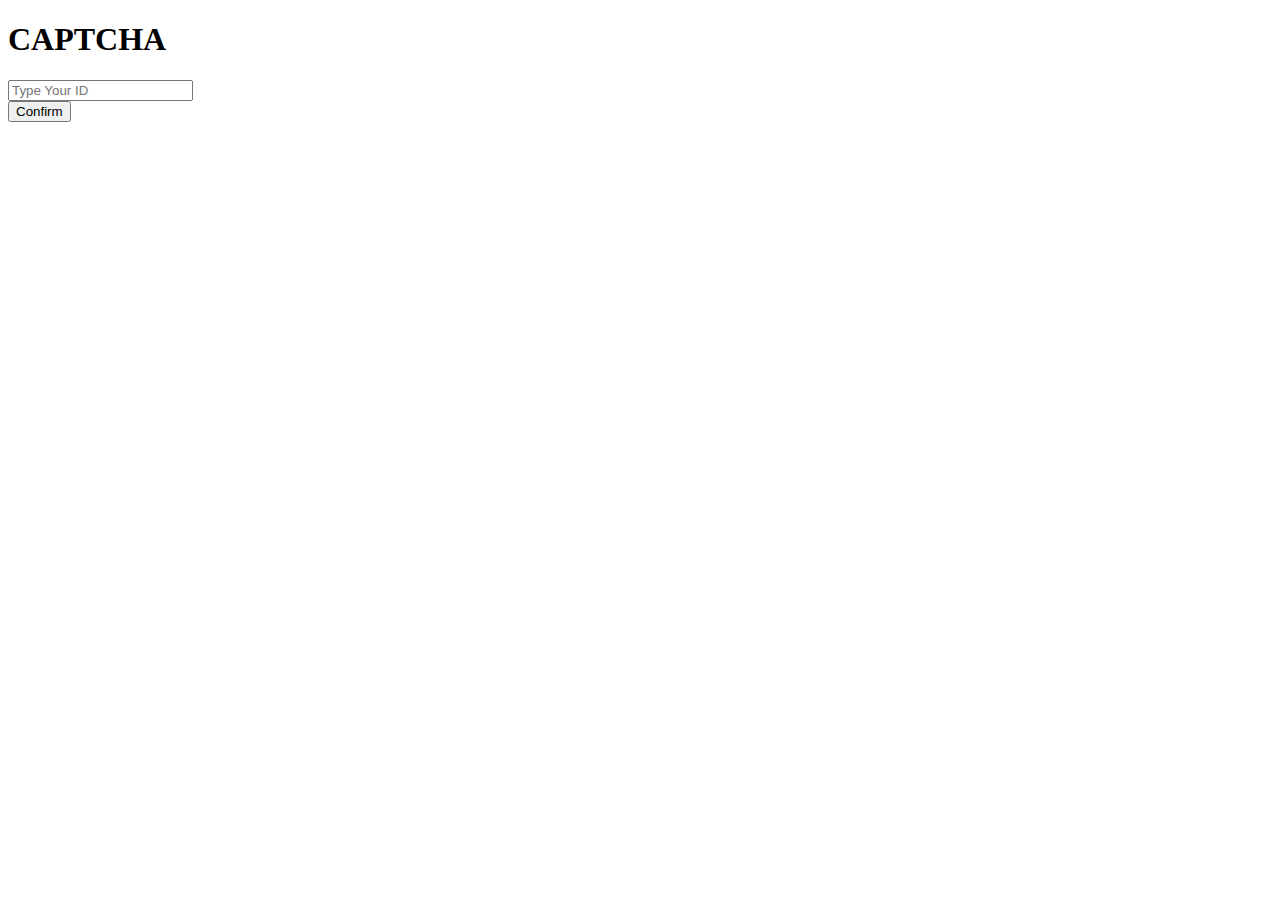
==== index.html @ b2cd631d "Add files via upload" ====
<!DOCTYPE html>
<html lang="en">
  <head>
    <meta charset="UTF-8" />
    <meta name="viewport" content="width=device-width, initial-scale=1.0" />
    <title>Index</title>
    <link rel="stylesheet" href="indexStyle.css" />
    <script src="app.js"></script>
  </head>
  <body>
    <h1>CAPTCHA</h1>
    <div class="input">
      <input
        type="text"
        name="userid"
        id="userid"
        placeholder="Type Your ID"
      />
    </div>
    <input type="button" value="Confirm" onclick="Confirm()" />


  </body>
</html>
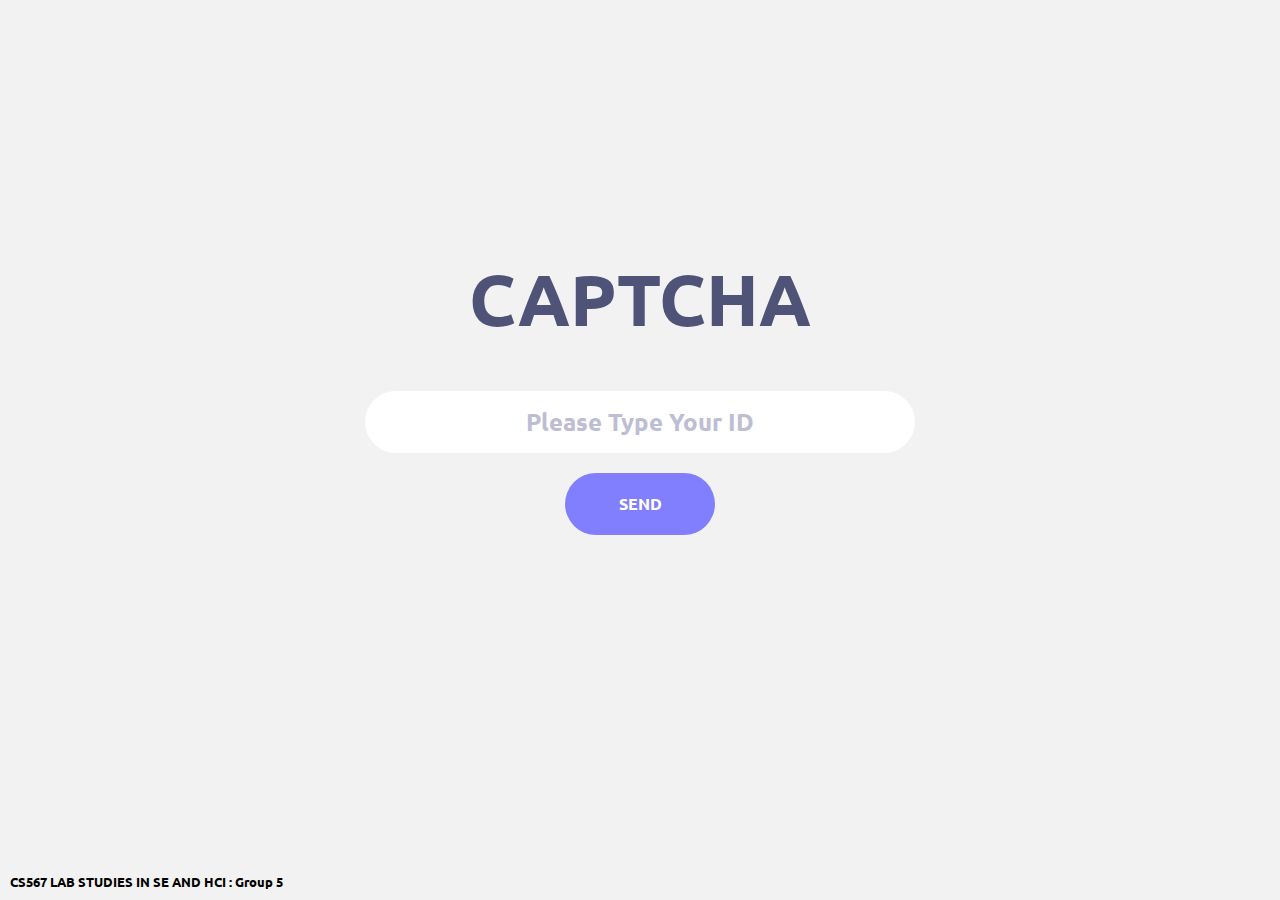
==== commit 8f51f3b0: "Add files via upload" ====
--- a/index.html
+++ b/index.html
@@ -4,21 +4,27 @@
     <meta charset="UTF-8" />
     <meta name="viewport" content="width=device-width, initial-scale=1.0" />
     <title>Index</title>
-    <link rel="stylesheet" href="indexStyle.css" />
+  	<link rel="stylesheet" type="text/css" href="css/main.css">
     <script src="app.js"></script>
   </head>
   <body>
-    <h1>CAPTCHA</h1>
-    <div class="input">
-      <input
-        type="text"
-        name="userid"
-        id="userid"
-        placeholder="Type Your ID"
-      />
+    <div class="container1">
+      <div class="container2">
+        <span class="title">
+          CAPTCHA
+        </span>
+        <input class="uid" type="text" name="uid" id="uid" placeholder="Please Type Your ID" />
+        <div class="container3">
+					<button class="container4" type="button" onclick="Confirm()">
+						<span>
+							Send
+						</span>
+					</button>
+				</div>
+      </div>
     </div>
-    <input type="button" value="Confirm" onclick="Confirm()" />
-
-
+    <footer>
+      <small>CS567 LAB STUDIES IN SE AND HCI : Group 5</small>
+    </footer>
   </body>
 </html>
--- a/css/main.css
+++ b/css/main.css
@@ -0,0 +1,314 @@
+@font-face {
+  font-family: Ubuntu-Bold;
+  src: url('../fonts/ubuntu/Ubuntu-Bold.ttf');
+}
+* {
+	margin: 0px;
+	padding: 0px;
+	box-sizing: border-box;
+}
+
+body, html {
+	height: 100%;
+	font-family: Ubuntu-Bold, sans-serif;
+}
+footer {
+   position:absolute;
+   bottom:0;
+   width:100%;
+   height:40px;   /* Height of the footer */
+   padding: 10px;
+}
+h1,h2,h3,h4,h5,h6 {
+	margin: 0px;
+  text-align:center;
+  line-height: 5
+}
+
+/*---------------------------------------------*/
+input {
+	outline: none;
+	border: none;
+}
+
+input[type="number"] {
+    -moz-appearance: textfield;
+    appearance: none;
+    -webkit-appearance: none;
+}
+
+input[type="number"]::-webkit-outer-spin-button,
+input[type="number"]::-webkit-inner-spin-button {
+    -webkit-appearance: none;
+}
+
+textarea {
+  outline: none;
+  border: none;
+}
+
+textarea:focus, input:focus {
+  border-color: transparent !important;
+}
+
+input::-webkit-input-placeholder { color: #bdbdd3;}
+input:-moz-placeholder { color: #bdbdd3;}
+input::-moz-placeholder { color: #bdbdd3;}
+input:-ms-input-placeholder { color: #bdbdd3;}
+
+textarea::-webkit-input-placeholder { color: #bdbdd3;}
+textarea:-moz-placeholder { color: #bdbdd3;}
+textarea::-moz-placeholder { color: #bdbdd3;}
+textarea:-ms-input-placeholder { color: #bdbdd3;}
+
+/*---------------------------------------------*/
+button {
+	outline: none !important;
+	border: none;
+	background: transparent;
+}
+
+button:hover {
+	cursor: pointer;
+}
+
+iframe {
+	border: none !important;
+}
+
+img {
+  border: 3px solid #ddd;
+  border-radius: 10px;
+  padding: 10px;
+  width: 520px;
+  height: 140px;
+  text-align:center;
+  margin: 20px;
+}
+
+.container1 {
+  width: 100%;
+  min-height: 100vh;
+  display: -webkit-box;
+  display: -webkit-flex;
+  display: -moz-box;
+  display: -ms-flexbox;
+  display: flex;
+  flex-wrap: wrap;
+  justify-content: center;
+  align-items: center;
+  padding: 15px;
+  position: relative;
+  background-color: #f2f2f2;
+}
+
+.container2 {
+  width: 550px;
+  background: transparent;
+  padding: 50px 0px 160px 0px;
+}
+
+.title {
+  display: block;
+  font-family: Ubuntu-Bold;
+  font-size: 72px;
+  /*color: #403866;*/
+  color: #505378;
+  line-height: 1.2;
+  text-transform: uppercase;
+  text-align: center;
+  padding-bottom: 49px;
+}
+
+.title2 {
+  display: block;
+  font-family: Ubuntu-Bold;
+  font-size: 24px;
+  color: #403866;
+  line-height: 1;
+  text-align: center;
+  padding-bottom: 150px;
+}
+
+.title3 {
+  display: block;
+  font-family: Ubuntu-Bold;
+  font-size: 24px;
+  color: #403866;
+  text-transform: uppercase;
+  line-height: 1;
+  text-align: center;
+  padding-bottom: 5px;
+}
+
+.object {
+  display: block;
+  font-family: Ubuntu-Bold;
+  font-size: 24px;
+  color: #537850;
+  line-height: 1;
+  text-align: center;
+  padding-bottom: 20px;
+}
+
+.uid {
+  position: relative;
+  display: block;
+  width: 100%;
+  background: #fff;
+  border-radius: 31px;
+  font-family: Ubuntu-Bold;
+  font-size: 24px;
+  color: #8f8fa1;
+  text-align: center;
+  line-height: 1.2;
+}
+
+.reCaptcha {
+  position: relative;
+  display: block;
+  width: 100%;
+  background: #fff;
+  border-radius: 20px;
+  font-family: Ubuntu-Bold;
+  font-size: 24px;
+  color: #8f8fa1;
+  text-align: center;
+  line-height: 1.2;
+}
+
+.timer {
+  display: block;
+  font-family: Ubuntu-Bold;
+  font-size: 48px;
+  color: #403866;
+  line-height: 1;
+  text-align: center;
+  padding-bottom: 30px;
+}
+
+input.uid {
+  height: 62px;
+  padding: 0 35px 0 35px;
+}
+
+textarea.uid {
+  min-height: 169px;
+  padding: 19px 35px 0 35px;
+}
+
+input.reCaptcha {
+  height: 62px;
+  padding: 0 35px 0 35px;
+}
+
+textarea.reCaptcha {
+  min-height: 169px;
+  padding: 19px 35px 0 35px;
+}
+
+
+/* button */
+
+.container3 {
+  display: -webkit-box;
+  display: -webkit-flex;
+  display: -moz-box;
+  display: -ms-flexbox;
+  display: flex;
+  flex-wrap: wrap;
+  justify-content: center;
+  padding-top: 20px;
+}
+
+.container4 {
+  display: -webkit-box;
+  display: -webkit-flex;
+  display: -moz-box;
+  display: -ms-flexbox;
+  display: flex;
+  justify-content: center;
+  align-items: center;
+  padding: 0 20px;
+  min-width: 150px;
+  height: 62px;
+  background-color: transparent;
+  border-radius: 31px;
+
+  font-family: Ubuntu-Bold;
+  font-size: 16px;
+  color: #fff;
+  line-height: 1.2;
+  text-transform: uppercase;
+
+  -webkit-transition: all 0.4s;
+  -o-transition: all 0.4s;
+  -moz-transition: all 0.4s;
+  transition: all 0.4s;
+  position: relative;
+  z-index: 1;
+}
+
+.container4::before {
+  content: "";
+  display: block;
+  position: absolute;
+  z-index: -1;
+  width: 100%;
+  height: 100%;
+  top: 0;
+  left: 50%;
+  -webkit-transform: translateX(-50%);
+  -moz-transform: translateX(-50%);
+  -ms-transform: translateX(-50%);
+  -o-transform: translateX(-50%);
+  transform: translateX(-50%);
+  border-radius: 31px;
+  background-color: #827ffe;
+  pointer-events: none;
+
+  -webkit-transition: all 0.4s;
+  -o-transition: all 0.4s;
+  -moz-transition: all 0.4s;
+  transition: all 0.4s;
+}
+
+.container4:hover:before {
+  background-color: #403866;
+  width: calc(100% + 20px);
+}
+
+/* image */
+
+
+.gallery {
+  display: grid;
+  grid-template-rows: 110px 110px 110px;
+  grid-template-columns: 110px 110px 110px;
+  grid-gap: 5x;
+  align-items: center;
+  justify-content: center;
+  padding: 0px 35px 0px 0px;
+
+}
+.gallery img {
+  max-width: 100%;
+  border-radius: 5px;
+  box-shadow: 0 0 1px #333;
+  width: 110px;
+  height: 110px;
+  transition: all 0.5s ease;
+}
+.gallery img:hover {
+  box-shadow: 0 0 16px #333;
+}
+
+.gallery .gallery-item {
+  transition: grid-row-start 300ms linear;
+  transition: transform 300ms ease;
+  transition: all 0.5s ease;
+  cursor: pointer;
+}
+.gallery .gallery-item:hover {
+  transform: scale(1.025);
+}
